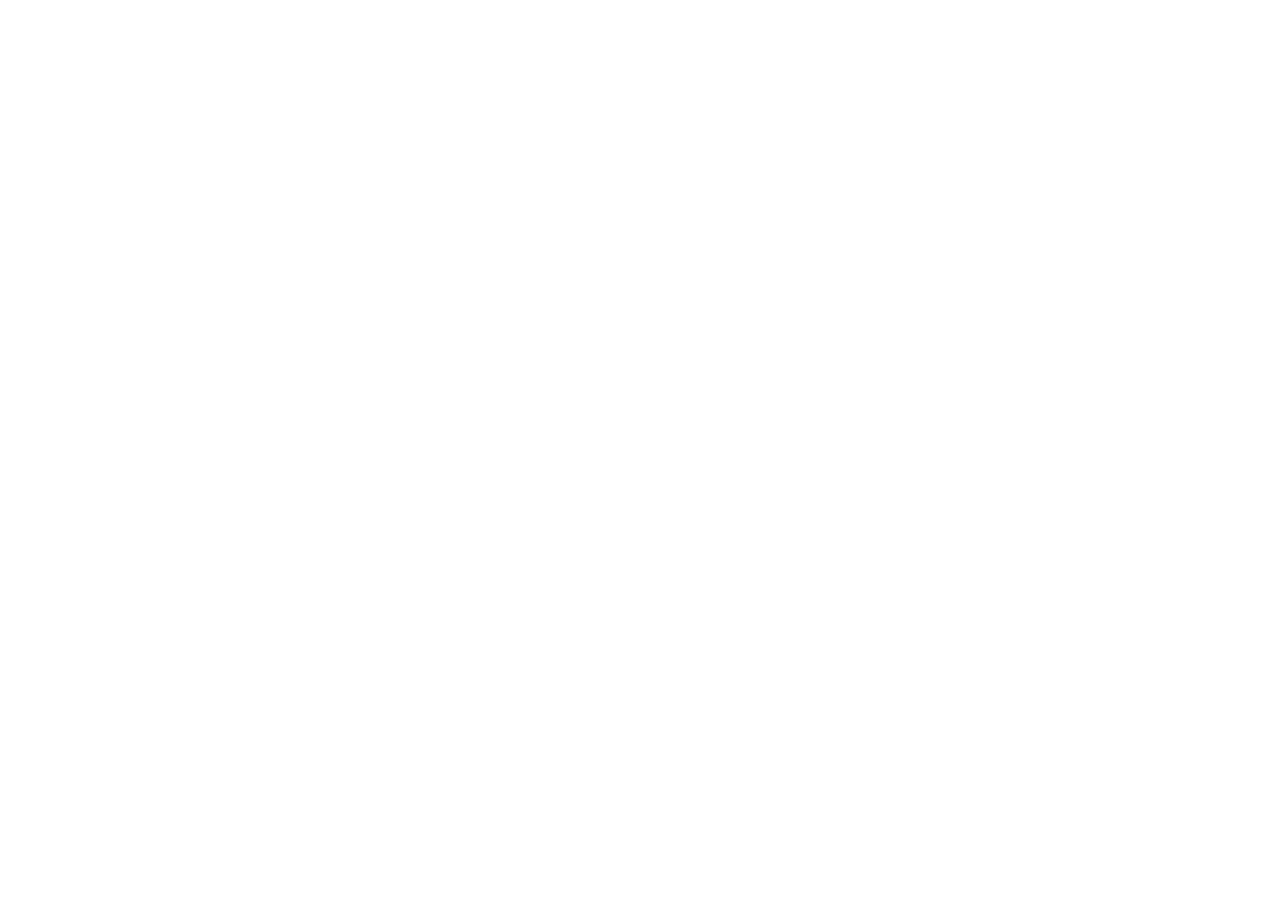
==== index.html @ 7e0a43a4 "Skeleton for project" ====
<!DOCTYPE html>

<html class="no-js"> 
    <head>
        <meta charset="utf-8">
        <meta http-equiv="X-UA-Compatible" content="IE=edge">
        <title>Schuyler Ankele - Portfolio</title>
        <meta name="description" content="">
        <meta name="viewport" content="width=device-width, initial-scale=1">
        <link rel="stylesheet" type="text/css" href="assets/css/reset.css">
        <link rel="stylesheet" type="text/css" href="/assets/css/style.css">
        
    </head>
    <body>
        
    </body>
</html>
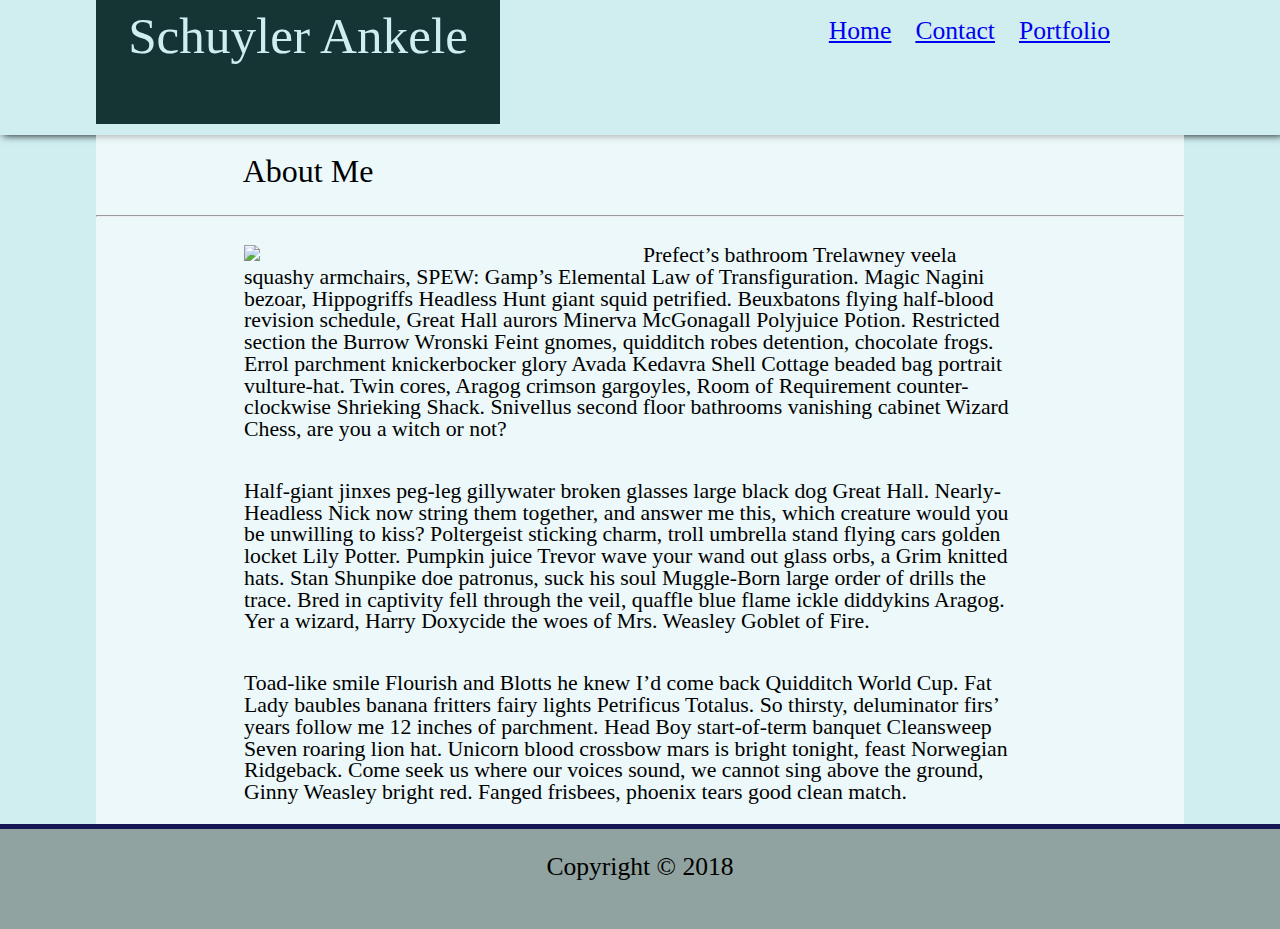
==== commit 06b3e86e: "Updates" ====
--- a/index.html
+++ b/index.html
@@ -1,17 +1,45 @@
 <!DOCTYPE html>
-
 <html class="no-js"> 
     <head>
         <meta charset="utf-8">
         <meta http-equiv="X-UA-Compatible" content="IE=edge">
-        <title>Schuyler Ankele - Portfolio</title>
+        <title>Schuyler Ankele - Full-Stack Developer</title>
         <meta name="description" content="">
         <meta name="viewport" content="width=device-width, initial-scale=1">
+        <link href="https://fonts.googleapis.com/css?family=PT+Sans|PT+Sans+Narrow:700" rel="stylesheet">
         <link rel="stylesheet" type="text/css" href="assets/css/reset.css">
-        <link rel="stylesheet" type="text/css" href="/assets/css/style.css">
+        <link rel="stylesheet" type="text/css" href="assets/css/style.css">
         
     </head>
     <body>
-        
+        <header>
+            <h1 class="name">Schuyler Ankele</h1>
+            <nav>
+                <ul class="links">
+                    <li><a href="index.html">Home</a></li>
+                    <li><a href="contact.html">Contact</a></li>
+                    <li><a href="portfolio.html">Portfolio</a></li>
+                </ul>
+            </nav>
+        </header>
+        <div class='main-content'>
+                <h2>About Me</h2>
+                <hr>
+                <article>
+                    <p>
+                        <img src="https://camo.githubusercontent.com/61aa22714f805c538eadaf63047e546cc51cb781/68747470733a2f2f7261776769742e636f6d2f6a616e74696d6f6e2f7376672d706c616365686f6c6465722f6d61737465722f6578616d706c652e737667">
+                        Prefect’s bathroom Trelawney veela squashy armchairs, SPEW: Gamp’s Elemental Law of Transfiguration. Magic Nagini bezoar, Hippogriffs Headless Hunt giant squid petrified. Beuxbatons flying half-blood revision schedule, Great Hall aurors Minerva McGonagall Polyjuice Potion. Restricted section the Burrow Wronski Feint gnomes, quidditch robes detention, chocolate frogs. Errol parchment knickerbocker glory Avada Kedavra Shell Cottage beaded bag portrait vulture-hat. Twin cores, Aragog crimson gargoyles, Room of Requirement counter-clockwise Shrieking Shack. Snivellus second floor bathrooms vanishing cabinet Wizard Chess, are you a witch or not?
+                    </p>
+                    <p>   
+                        Half-giant jinxes peg-leg gillywater broken glasses large black dog Great Hall. Nearly-Headless Nick now string them together, and answer me this, which creature would you be unwilling to kiss? Poltergeist sticking charm, troll umbrella stand flying cars golden locket Lily Potter. Pumpkin juice Trevor wave your wand out glass orbs, a Grim knitted hats. Stan Shunpike doe patronus, suck his soul Muggle-Born large order of drills the trace. Bred in captivity fell through the veil, quaffle blue flame ickle diddykins Aragog. Yer a wizard, Harry Doxycide the woes of Mrs. Weasley Goblet of Fire.
+                    </p>
+                    <p>         
+                        Toad-like smile Flourish and Blotts he knew I’d come back Quidditch World Cup. Fat Lady baubles banana fritters fairy lights Petrificus Totalus. So thirsty, deluminator firs’ years follow me 12 inches of parchment. Head Boy start-of-term banquet Cleansweep Seven roaring lion hat. Unicorn blood crossbow mars is bright tonight, feast Norwegian Ridgeback. Come seek us where our voices sound, we cannot sing above the ground, Ginny Weasley bright red. Fanged frisbees, phoenix tears good clean match.
+                    </p>
+                </article>
+        </div>
+        <footer>
+            <h3>Copyright &copy; 2018</h3>
+        </footer>
     </body>
 </html>--- a/assets/css/style.css
+++ b/assets/css/style.css
@@ -0,0 +1,110 @@
+/**
+*   Basic CSS styling for Homework 1 - Portfolio
+*   Schuyler Ankele
+*   University of Denver Bootcamp 2018
+**/
+
+/*  Global CSS Variables */
+:root{
+    --lightBlue: rgb(208, 238, 240);
+    --bone:rgb(254, 250, 227);
+    --deepBlue: #153535;
+    --shadow:rgba(239, 242, 208, 0.4);
+}
+
+
+/*  Global Fonts */
+*{
+    font-family: 'PT Sans Narrow', sans-serif;
+    font-family: 'PT Sans', sans-serif;
+}
+
+
+body{
+    background-color:var(--lightBlue);
+}
+h1{
+    font-size: 30px;
+    font-size: 4vw;
+}
+header{
+    height: 15vh;
+    box-shadow: 3px 0px 8px black;
+}
+
+.name{
+    position: relative;
+    margin-left: 7.5%;
+    margin-left: 7.5vw;
+    width: 30%;
+    width: 30vw;
+    height: 11.5vh;
+    background-color: var(--deepBlue);
+    color: var(--lightBlue);
+    padding: 10px;
+    text-align: center;
+}
+.name:hover{
+    
+}
+
+nav .links{
+    position: absolute;
+    top:18px;
+    right: 12.5%;
+    right: 12.5vw;
+}
+nav .links li{
+    display: inline;
+    margin-top: 2vh;
+    padding: 10px;
+    font-size: 1em;
+    font-size: 2vw;
+    transition: all .2s;
+}
+nav .links li:hover{
+    text-shadow: 3px 3px 7px var(--shadow);
+}
+.main-content{
+    position: relative;
+    margin-left: 7.5%;
+    margin-left: 7.5vw;
+    width: 85%;
+    width: 85vw;
+    background-color: rgba(255,255,255,0.6);
+    
+}
+.main-content h2{
+    width:30%;
+    width:30vw;
+    text-align: center;
+    font-size: 2em;
+    font-size: 2.5vw;
+    padding: 20px;
+}
+p{
+    position: relative;
+    width: 80%;
+    width: 60vw;
+    margin-left: 10%;
+    margin-left: 10vw;
+    padding: 20px;
+    font-size: 1.7vw;
+}
+p img{
+    float: left;
+    padding-right: 15px;
+    width: 30%;
+    width: 30vw;
+}
+footer{
+    text-align: center;
+    font-size: 2em;
+    font-size: 2vw;
+    height: 100px;
+    background-color: rgba(49, 50, 39, 0.4);
+    border-top: 5px solid rgb(22, 22, 87)
+}
+footer h3{
+    margin-top: 25px;
+}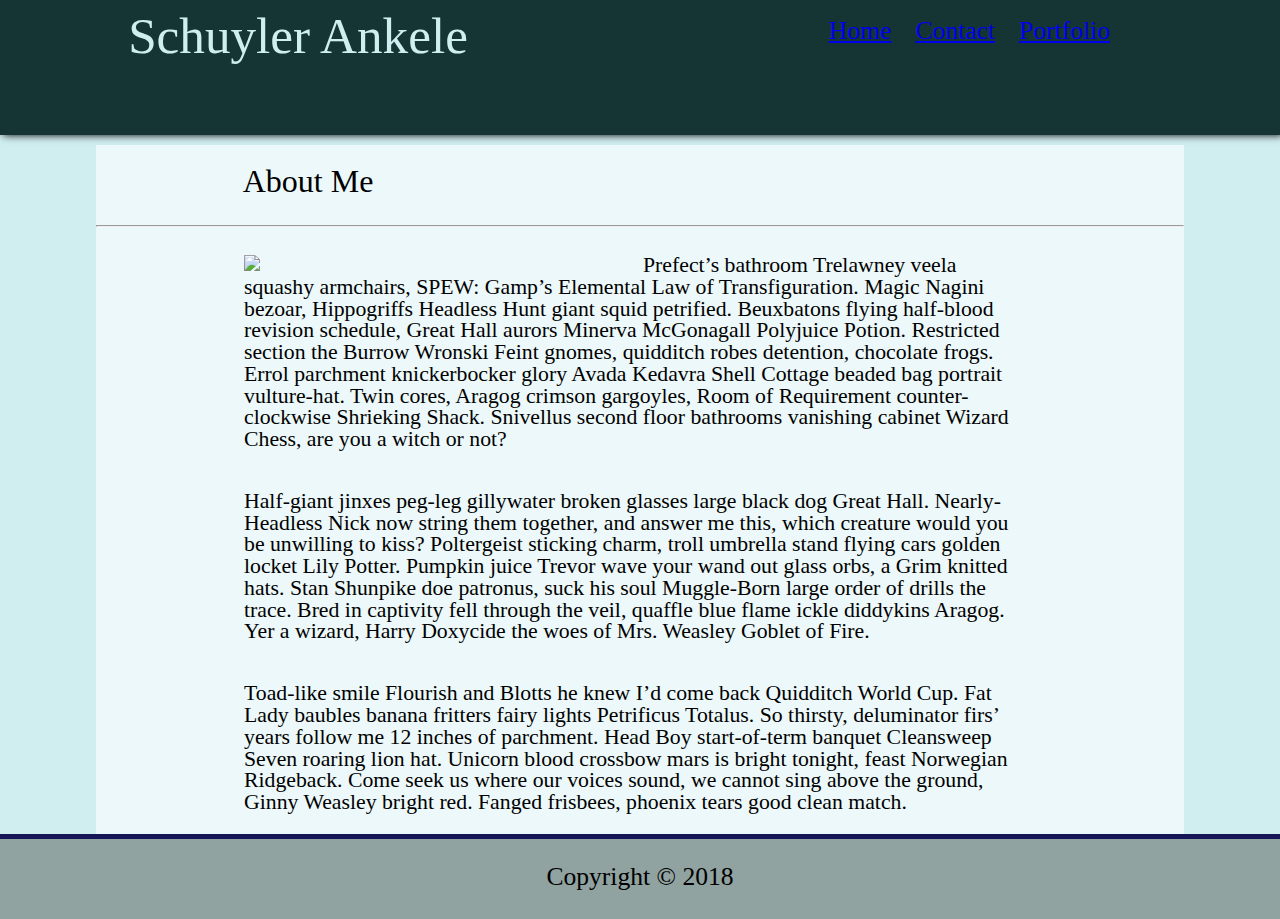
==== commit b6e829ec: "Move fonts" ====
--- a/index.html
+++ b/index.html
@@ -6,8 +6,8 @@
         <title>Schuyler Ankele - Full-Stack Developer</title>
         <meta name="description" content="">
         <meta name="viewport" content="width=device-width, initial-scale=1">
-        <link href="https://fonts.googleapis.com/css?family=PT+Sans|PT+Sans+Narrow:700" rel="stylesheet">
         <link rel="stylesheet" type="text/css" href="assets/css/reset.css">
+        <link rel="stylesheet" type="text/css" href="assets/css/fonts.css">
         <link rel="stylesheet" type="text/css" href="assets/css/style.css">
         
     </head>
--- a/assets/css/fonts.css
+++ b/assets/css/fonts.css
@@ -0,0 +1,64 @@
+/* cyrillic-ext */
+@font-face {
+  font-family: 'PT Sans';
+  font-style: normal;
+  font-weight: 400;
+  src: local('PT Sans'), local('PTSans-Regular'), url(https://fonts.gstatic.com/s/ptsans/v9/jizaRExUiTo99u79D0-ExcOPIDUg-g.woff2) format('woff2');
+  unicode-range: U+0460-052F, U+1C80-1C88, U+20B4, U+2DE0-2DFF, U+A640-A69F, U+FE2E-FE2F;
+}
+/* cyrillic */
+@font-face {
+  font-family: 'PT Sans';
+  font-style: normal;
+  font-weight: 400;
+  src: local('PT Sans'), local('PTSans-Regular'), url(https://fonts.gstatic.com/s/ptsans/v9/jizaRExUiTo99u79D0aExcOPIDUg-g.woff2) format('woff2');
+  unicode-range: U+0400-045F, U+0490-0491, U+04B0-04B1, U+2116;
+}
+/* latin-ext */
+@font-face {
+  font-family: 'PT Sans';
+  font-style: normal;
+  font-weight: 400;
+  src: local('PT Sans'), local('PTSans-Regular'), url(https://fonts.gstatic.com/s/ptsans/v9/jizaRExUiTo99u79D0yExcOPIDUg-g.woff2) format('woff2');
+  unicode-range: U+0100-024F, U+0259, U+1E00-1EFF, U+2020, U+20A0-20AB, U+20AD-20CF, U+2113, U+2C60-2C7F, U+A720-A7FF;
+}
+/* latin */
+@font-face {
+  font-family: 'PT Sans';
+  font-style: normal;
+  font-weight: 400;
+  src: local('PT Sans'), local('PTSans-Regular'), url(https://fonts.gstatic.com/s/ptsans/v9/jizaRExUiTo99u79D0KExcOPIDU.woff2) format('woff2');
+  unicode-range: U+0000-00FF, U+0131, U+0152-0153, U+02BB-02BC, U+02C6, U+02DA, U+02DC, U+2000-206F, U+2074, U+20AC, U+2122, U+2191, U+2193, U+2212, U+2215, U+FEFF, U+FFFD;
+}
+/* cyrillic-ext */
+@font-face {
+  font-family: 'PT Sans Narrow';
+  font-style: normal;
+  font-weight: 700;
+  src: local('PT Sans Narrow Bold'), local('PTSans-NarrowBold'), url(https://fonts.gstatic.com/s/ptsansnarrow/v8/BngSUXNadjH0qYEzV7ab-oWlsbg95AiIW_3CRs-2UEU.woff2) format('woff2');
+  unicode-range: U+0460-052F, U+1C80-1C88, U+20B4, U+2DE0-2DFF, U+A640-A69F, U+FE2E-FE2F;
+}
+/* cyrillic */
+@font-face {
+  font-family: 'PT Sans Narrow';
+  font-style: normal;
+  font-weight: 700;
+  src: local('PT Sans Narrow Bold'), local('PTSans-NarrowBold'), url(https://fonts.gstatic.com/s/ptsansnarrow/v8/BngSUXNadjH0qYEzV7ab-oWlsbg95AiBW_3CRs-2UEU.woff2) format('woff2');
+  unicode-range: U+0400-045F, U+0490-0491, U+04B0-04B1, U+2116;
+}
+/* latin-ext */
+@font-face {
+  font-family: 'PT Sans Narrow';
+  font-style: normal;
+  font-weight: 700;
+  src: local('PT Sans Narrow Bold'), local('PTSans-NarrowBold'), url(https://fonts.gstatic.com/s/ptsansnarrow/v8/BngSUXNadjH0qYEzV7ab-oWlsbg95AiLW_3CRs-2UEU.woff2) format('woff2');
+  unicode-range: U+0100-024F, U+0259, U+1E00-1EFF, U+2020, U+20A0-20AB, U+20AD-20CF, U+2113, U+2C60-2C7F, U+A720-A7FF;
+}
+/* latin */
+@font-face {
+  font-family: 'PT Sans Narrow';
+  font-style: normal;
+  font-weight: 700;
+  src: local('PT Sans Narrow Bold'), local('PTSans-NarrowBold'), url(https://fonts.gstatic.com/s/ptsansnarrow/v8/BngSUXNadjH0qYEzV7ab-oWlsbg95AiFW_3CRs-2.woff2) format('woff2');
+  unicode-range: U+0000-00FF, U+0131, U+0152-0153, U+02BB-02BC, U+02C6, U+02DA, U+02DC, U+2000-206F, U+2074, U+20AC, U+2122, U+2191, U+2193, U+2212, U+2215, U+FEFF, U+FFFD;
+}
--- a/assets/css/style.css
+++ b/assets/css/style.css
@@ -17,11 +17,18 @@
 *{
     font-family: 'PT Sans Narrow', sans-serif;
     font-family: 'PT Sans', sans-serif;
+    
 }
 
 
 body{
-    background-color:var(--lightBlue);
+    /* background-image: url('../images/nighttime.jpg');
+    background-attachment: fixed;*/
+    background-image: url('../images/nighttime.jpg');
+    background-size: 100vw;
+    background-position: cover, contain;
+    background-position-y:-200px; 
+    background-color:rgb(208, 238, 240);
 }
 h1{
     font-size: 30px;
@@ -29,16 +36,15 @@
 }
 header{
     height: 15vh;
+    background-color: var(--deepBlue);
     box-shadow: 3px 0px 8px black;
 }
-
 .name{
     position: relative;
     margin-left: 7.5%;
     margin-left: 7.5vw;
     width: 30%;
     width: 30vw;
-    height: 11.5vh;
     background-color: var(--deepBlue);
     color: var(--lightBlue);
     padding: 10px;
@@ -47,7 +53,9 @@
 .name:hover{
     
 }
+nav{
 
+}
 nav .links{
     position: absolute;
     top:18px;
@@ -65,6 +73,18 @@
 nav .links li:hover{
     text-shadow: 3px 3px 7px var(--shadow);
 }
+.link li a:link{
+    text-decoration: none;
+}
+p{
+    position: relative;
+    width: 80%;
+    width: 60vw;
+    margin-left: 10%;
+    margin-left: 10vw;
+    padding: 20px;
+    font-size: 1.7vw;
+}
 .main-content{
     position: relative;
     margin-left: 7.5%;
@@ -81,15 +101,7 @@
     font-size: 2em;
     font-size: 2.5vw;
     padding: 20px;
-}
-p{
-    position: relative;
-    width: 80%;
-    width: 60vw;
-    margin-left: 10%;
-    margin-left: 10vw;
-    padding: 20px;
-    font-size: 1.7vw;
+    margin-top: 10px;
 }
 p img{
     float: left;
@@ -101,10 +113,21 @@
     text-align: center;
     font-size: 2em;
     font-size: 2vw;
-    height: 100px;
+    height: 80px;
     background-color: rgba(49, 50, 39, 0.4);
     border-top: 5px solid rgb(22, 22, 87)
 }
 footer h3{
     margin-top: 25px;
+}
+/**
+*   Styles for Contact Page
+**/
+#contact{
+    text-align: center;
+    padding: 5px;
+    
+}
+#contact input{
+    padding-right: 10px;
 }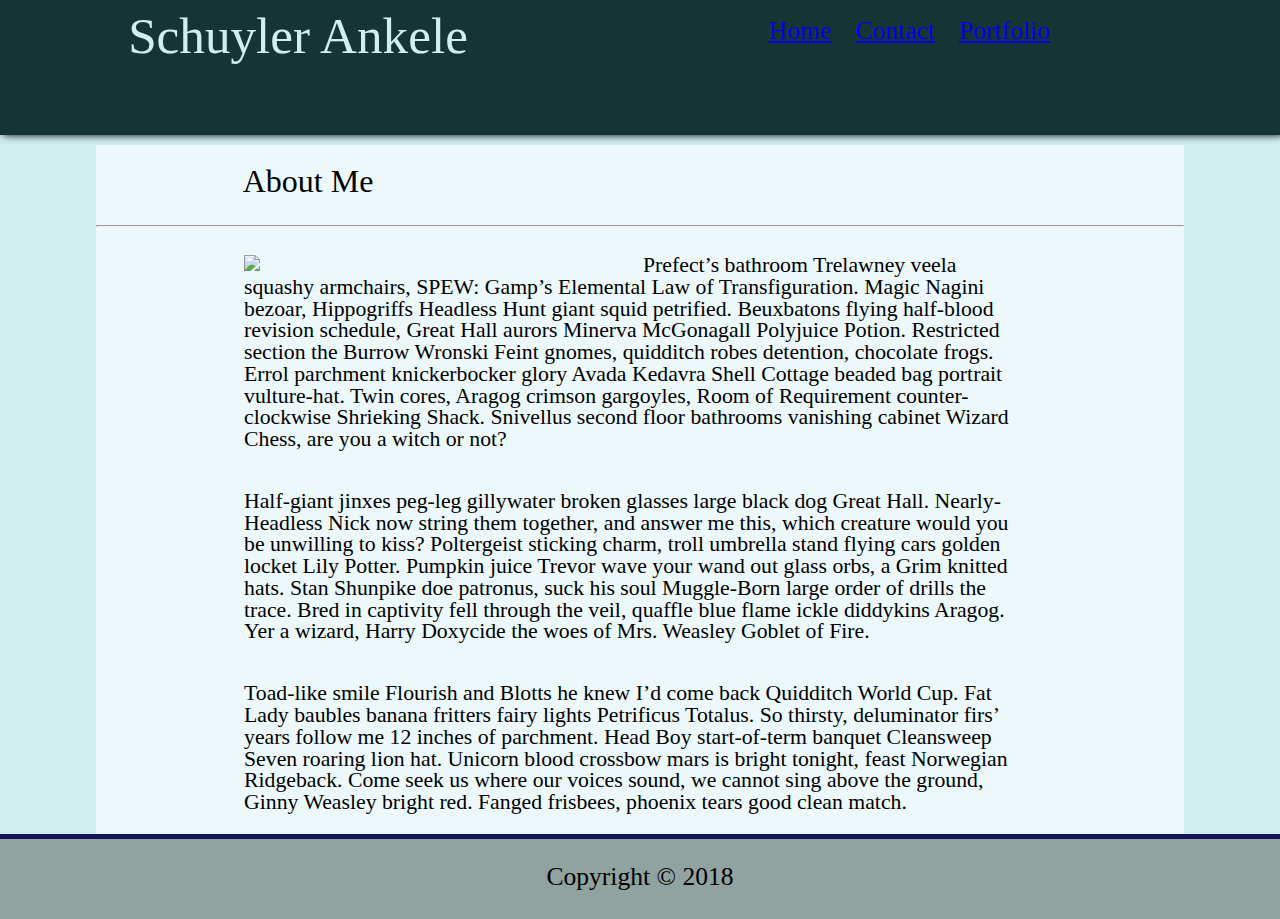
==== commit 24746d38: "Add fontawesome icons and Ubuntu font" ====
--- a/index.html
+++ b/index.html
@@ -8,6 +8,8 @@
         <meta name="viewport" content="width=device-width, initial-scale=1">
         <link rel="stylesheet" type="text/css" href="assets/css/reset.css">
         <link rel="stylesheet" type="text/css" href="assets/css/fonts.css">
+        <link href="https://fonts.googleapis.com/css?family=Ubuntu" rel="stylesheet">
+        <link rel="stylesheet" href="https://use.fontawesome.com/releases/v5.0.13/css/all.css" integrity="sha384-DNOHZ68U8hZfKXOrtjWvjxusGo9WQnrNx2sqG0tfsghAvtVlRW3tvkXWZh58N9jp" crossorigin="anonymous">
         <link rel="stylesheet" type="text/css" href="assets/css/style.css">
         
     </head>
@@ -16,9 +18,18 @@
             <h1 class="name">Schuyler Ankele</h1>
             <nav>
                 <ul class="links">
-                    <li><a href="index.html">Home</a></li>
+                    <li><a href="index.html" class="active">Home</a></li>
                     <li><a href="contact.html">Contact</a></li>
                     <li><a href="portfolio.html">Portfolio</a></li>
+                    <li class="brand">
+                        <a class="" href="https://github.com/shoesCodeFor"><i class="fab fa-github fa-2x"></i></a>
+                    </li>
+                    <li class="brand">
+                        <a class="" href="#"><i class="fab fa-twitter fa-2x"></i></a>
+                    </li>
+                    <li class="brand">
+                        <a class="" href="#"><i class="fab fa-linkedin fa-2x"></i></a>
+                    </li> 
                 </ul>
             </nav>
         </header>
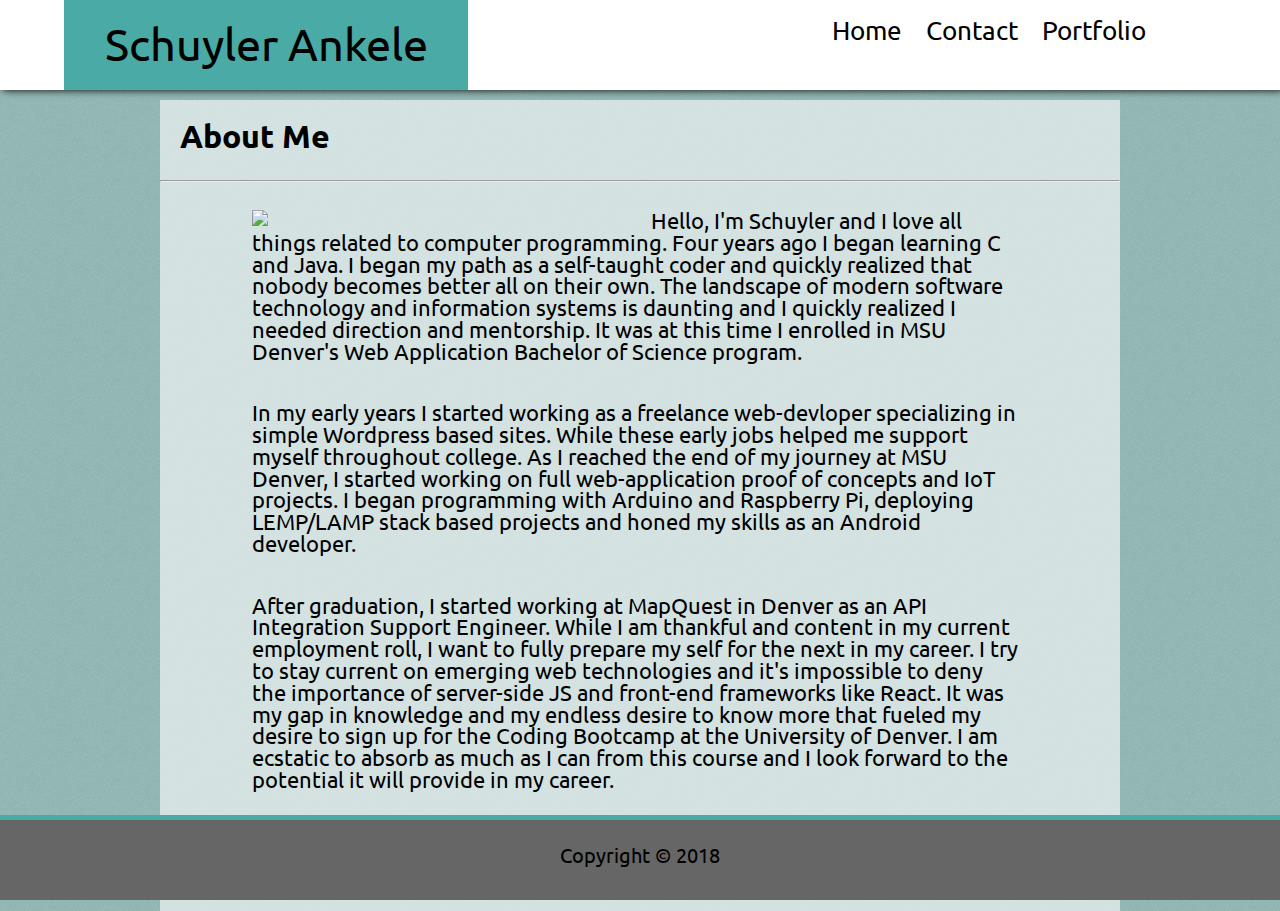
==== commit 230ca01f: "Update for submission" ====
--- a/index.html
+++ b/index.html
@@ -14,40 +14,45 @@
         
     </head>
     <body>
-        <header>
-            <h1 class="name">Schuyler Ankele</h1>
-            <nav>
-                <ul class="links">
-                    <li><a href="index.html" class="active">Home</a></li>
-                    <li><a href="contact.html">Contact</a></li>
-                    <li><a href="portfolio.html">Portfolio</a></li>
-                    <li class="brand">
-                        <a class="" href="https://github.com/shoesCodeFor"><i class="fab fa-github fa-2x"></i></a>
-                    </li>
-                    <li class="brand">
-                        <a class="" href="#"><i class="fab fa-twitter fa-2x"></i></a>
-                    </li>
-                    <li class="brand">
-                        <a class="" href="#"><i class="fab fa-linkedin fa-2x"></i></a>
-                    </li> 
-                </ul>
-            </nav>
-        </header>
-        <div class='main-content'>
-                <h2>About Me</h2>
+        <nav>
+            <div class="name">
+                <h1>Schuyler Ankele</h1>
+            </div>
+            <ul class="links">
+                <li><a href="index.html" class="active">Home</a></li>
+                <li><a href="contact.html">Contact</a></li>
+                <li><a href="portfolio.html">Portfolio</a></li>
+                <li class="brand">
+                    <a class="" href="https://github.com/shoesCodeFor"><i class="fab fa-github fa-2x"></i></a>
+                </li>
+                <li class="brand">
+                    <a class="" href="#"><i class="fab fa-twitter fa-2x"></i></a>
+                </li>
+                <li class="brand">
+                    <a class="" href="#"><i class="fab fa-linkedin fa-2x"></i></a>
+                </li> 
+            </ul>
+        </nav>
+        
+        <div class="container">
+            <div class='main-content'>
+                <header>
+                    <h2>About Me</h2>
+                </header>
                 <hr>
                 <article>
                     <p>
-                        <img src="https://camo.githubusercontent.com/61aa22714f805c538eadaf63047e546cc51cb781/68747470733a2f2f7261776769742e636f6d2f6a616e74696d6f6e2f7376672d706c616365686f6c6465722f6d61737465722f6578616d706c652e737667">
-                        Prefect’s bathroom Trelawney veela squashy armchairs, SPEW: Gamp’s Elemental Law of Transfiguration. Magic Nagini bezoar, Hippogriffs Headless Hunt giant squid petrified. Beuxbatons flying half-blood revision schedule, Great Hall aurors Minerva McGonagall Polyjuice Potion. Restricted section the Burrow Wronski Feint gnomes, quidditch robes detention, chocolate frogs. Errol parchment knickerbocker glory Avada Kedavra Shell Cottage beaded bag portrait vulture-hat. Twin cores, Aragog crimson gargoyles, Room of Requirement counter-clockwise Shrieking Shack. Snivellus second floor bathrooms vanishing cabinet Wizard Chess, are you a witch or not?
+                        <img src="https://media.licdn.com/dms/image/C4E03AQGKBJ5hutF2HQ/profile-displayphoto-shrink_200_200/0?e=1528725600&v=beta&t=-S5kyHL3U3GKXU1L4gtqBqpBRs3UvQkzOrJ8wqI8Gn0">
+                        Hello, I'm Schuyler and I love all things related to computer programming.  Four years ago I began learning C and Java.  I began my path as a self-taught coder and quickly realized that nobody becomes better all on their own.  The landscape of modern software technology and information systems is daunting and I quickly realized I needed direction and mentorship.  It was at this time I enrolled in MSU Denver's Web Application Bachelor of Science program.
                     </p>
                     <p>   
-                        Half-giant jinxes peg-leg gillywater broken glasses large black dog Great Hall. Nearly-Headless Nick now string them together, and answer me this, which creature would you be unwilling to kiss? Poltergeist sticking charm, troll umbrella stand flying cars golden locket Lily Potter. Pumpkin juice Trevor wave your wand out glass orbs, a Grim knitted hats. Stan Shunpike doe patronus, suck his soul Muggle-Born large order of drills the trace. Bred in captivity fell through the veil, quaffle blue flame ickle diddykins Aragog. Yer a wizard, Harry Doxycide the woes of Mrs. Weasley Goblet of Fire.
+                        In my early years I started working as a freelance web-devloper specializing in simple Wordpress based sites.  While these early jobs helped me support myself throughout college.  As I reached the end of my journey at MSU Denver, I started working on full web-application proof of concepts and IoT projects.  I began programming with Arduino and Raspberry Pi, deploying LEMP/LAMP stack based projects and honed my skills as an Android developer.  
                     </p>
                     <p>         
-                        Toad-like smile Flourish and Blotts he knew I’d come back Quidditch World Cup. Fat Lady baubles banana fritters fairy lights Petrificus Totalus. So thirsty, deluminator firs’ years follow me 12 inches of parchment. Head Boy start-of-term banquet Cleansweep Seven roaring lion hat. Unicorn blood crossbow mars is bright tonight, feast Norwegian Ridgeback. Come seek us where our voices sound, we cannot sing above the ground, Ginny Weasley bright red. Fanged frisbees, phoenix tears good clean match.
+                        After graduation, I started working at MapQuest in Denver as an API Integration Support Engineer.  While I am thankful and content in my current employment roll, I want to fully prepare my self for the next in my career.  I try to stay current on emerging web technologies and it's impossible to deny the importance of server-side JS and front-end frameworks like React.  It was my gap in knowledge and my endless desire to know more that fueled my desire to sign up for the Coding Bootcamp at the University of Denver.  I am ecstatic to absorb as much as I can from this course and I look forward to the potential it will provide in my career.
                     </p>
                 </article>
+            </div>
         </div>
         <footer>
             <h3>Copyright &copy; 2018</h3>
--- a/assets/css/fonts.css
+++ b/assets/css/fonts.css
@@ -1,3 +1,8 @@
+/*
+* Google fonts for HW 1
+*/
+
+
 /* cyrillic-ext */
 @font-face {
   font-family: 'PT Sans';
--- a/assets/css/style.css
+++ b/assets/css/style.css
@@ -4,63 +4,85 @@
 *   University of Denver Bootcamp 2018
 **/
 
-/*  Global CSS Variables */
+/*  Global CSS Variables 
+Teal color (used for headings and backgrounds): #4aaaa5
+Regular font color (used for paragraphs and all text besides the headings): #777777
+Main header background color: #ffffff
+Main header border color: #cccccc
+Footer background color: #666666
+Main content background color: #ffffff
+Main content border color: #dddddd
+*/
 :root{
-    --lightBlue: rgb(208, 238, 240);
+    /* Spec colors from HW */
+    --teal: #4aaaa5;
+    --reg-font-color: #777777;
+    --main-header: #fff;
+    --main-header-border:#ccc;
+    --footer-background:#666;
+    --main-content-background: #fff;
+    --main-content-border:#ddd;
+    /* Spec fonts for body */
+    --heading-font: 'Georgia', Times, Times New Roman, serif;
+    --regular-font: 'Arial', 'Helvetica Neue', Helvetica, sans-serif;
+
+    --light-blue: rgb(208, 238, 240);
     --bone:rgb(254, 250, 227);
-    --deepBlue: #153535;
+    --deepBlue: rgba(43, 60, 60, 0.7);
     --shadow:rgba(239, 242, 208, 0.4);
 }
 
 
 /*  Global Fonts */
 *{
-    font-family: 'PT Sans Narrow', sans-serif;
-    font-family: 'PT Sans', sans-serif;
-    
-}
+    font-family: 'Ubuntu', sans-serif;
+}
+
 
 
 body{
     /* background-image: url('../images/nighttime.jpg');
     background-attachment: fixed;*/
-    background-image: url('../images/nighttime.jpg');
-    background-size: 100vw;
-    background-position: cover, contain;
-    background-position-y:-200px; 
-    background-color:rgb(208, 238, 240);
-}
-h1{
-    font-size: 30px;
-    font-size: 4vw;
-}
-header{
-    height: 15vh;
-    background-color: var(--deepBlue);
-    box-shadow: 3px 0px 8px black;
-}
+    background-color: var(--main-content-background);
+    background-image: url('../images/tweed-opaque.png');
+    font-family: 'Ubuntu', sans-serif;
+}
+
+
 .name{
     position: relative;
-    margin-left: 7.5%;
-    margin-left: 7.5vw;
+    margin-left: 5%;
+    margin-left: 5vw;
+    height: 75%;
+    max-height: 70px;
     width: 30%;
     width: 30vw;
-    background-color: var(--deepBlue);
     color: var(--lightBlue);
+    background-color: var(--teal);
     padding: 10px;
     text-align: center;
+    font-size: 20px;
+    font-size: 3.5vw;
+}
+.name h1{
+    padding-top: 3%;
 }
 .name:hover{
     
 }
 nav{
+    height: 22vh;
+    max-height: 90px;
+    background-color: var(--main-header);
+    box-shadow: 3px 0px 8px black;
 
 }
 nav .links{
     position: absolute;
-    top:18px;
-    right: 12.5%;
-    right: 12.5vw;
+    top:25px;
+    top:2vh;
+    right: 5%;
+    right:5vw;
 }
 nav .links li{
     display: inline;
@@ -72,50 +94,70 @@
 }
 nav .links li:hover{
     text-shadow: 3px 3px 7px var(--shadow);
-}
-.link li a:link{
+    
+}
+.links li a{
+    color: rgb(0, 0, 0);
+}
+.links li a:hover{
+    color: rgb(189, 189, 252);
+}
+.links li a:link{
     text-decoration: none;
 }
+.brand{
+    position: relative;
+    top:1.4vh;
+}
+header{
+    
+}
 p{
     position: relative;
+    text-align: left;
     width: 80%;
-    width: 60vw;
-    margin-left: 10%;
-    margin-left: 10vw;
+    margin-left: 7.5%;
     padding: 20px;
     font-size: 1.7vw;
 }
+.container{
+    width:100%;
+    text-align: center;
+}
 .main-content{
     position: relative;
+    text-align: center;
     margin-left: 7.5%;
-    margin-left: 7.5vw;
     width: 85%;
-    width: 85vw;
     background-color: rgba(255,255,255,0.6);
+    padding-bottom: 100px;
     
 }
 .main-content h2{
-    width:30%;
-    width:30vw;
-    text-align: center;
+    text-align: left;
+    font-weight: bold;
     font-size: 2em;
     font-size: 2.5vw;
     padding: 20px;
     margin-top: 10px;
 }
 p img{
+    position: relative;
     float: left;
     padding-right: 15px;
     width: 30%;
     width: 30vw;
 }
 footer{
+    position: fixed;
     text-align: center;
     font-size: 2em;
-    font-size: 2vw;
+    font-size: 1.6vw;
     height: 80px;
-    background-color: rgba(49, 50, 39, 0.4);
-    border-top: 5px solid rgb(22, 22, 87)
+    width: 100%;
+    bottom: 0px;
+    background-color: var(--footer-background);
+    border-top: 5px solid var(--teal);
 }
 footer h3{
     margin-top: 25px;
@@ -124,10 +166,195 @@
 *   Styles for Contact Page
 **/
 #contact{
-    text-align: center;
+    position: relative;
+    text-align: center;
+    width: 100%;
+    padding-bottom: 15%;
+    letter-spacing: .2vw;
+    line-height: 1.2em;
+}
+#contact input{
+    width:50%;
+    padding: 12px 20px;
+    margin: 8px 0;
+    display: inline-block;
+    border: 1px solid #ccc;
+    border-radius: 4px;
+    box-sizing: border-box;
+}
+#contact label{
+    font-size: 2em;
+}
+#contact button{
+    position: relative;
+    top:6vh;
+    font-size: 3vw;
+    background-color: rgba(18, 16, 99, 0.9);
+    border-radius: 15px;
+    color: white;
+    padding:6px;
+}
+
+.nameDiv{
+    position: relative;
+    justify-content: center;
+    padding:4%; 
+    top:5%;
+}
+
+#messageInput{
+    position: relative;
+    margin-left: 25%;
+    width: 50%;
+    padding-top: 10px;
+    text-align: left;
+}
+#messageInput label{
+    
+}
+#messageInput textarea{
+    width: 100%;
+}
+
+#messageInput textarea::spelling-error{
+    color: red;
+}
+#emailInput{
+    position: relative;
+    top: 3vh;
+}
+
+/**
+*   Portfolio Page Styles
+**/
+
+
+.projectContainer{
+  
+    padding: 0;
+    margin: 0;
+    list-style: none;
+    display: -webkit-box;
+    display: -moz-box;
+    display: -ms-flexbox;
+    display: -webkit-flex;
+    display:flex;
+    
+    -webkit-flex-flow: row wrap;
+    justify-content: space-around;
+  }
+  .project-item{
+    background-color: rgba(0,0,0,0.1);
+    border-radius: 5px;
+    width: 200px;
+    height: 200px;
+    margin: auto;
+    margin-top:30px;
+    margin-bottom: 5%;
+    transition: all 1s ease;
+  }
+  .project-item:hover{
+    background-color:rgba(255,255,255,0.5);
+    box-shadow: 15px 15px 15px grey;
+  }
+  .project-title{
+    border-radius: 5px 5px 0px 0px;
     padding: 5px;
-    
-}
-#contact input{
-    padding-right: 10px;
+    font-weight: bold;
+    font-size: 1.5rem;
+    text-align: center;
+    background-color:rgb(174, 174, 174);
+  }
+  .project-desc{
+    text-align:center;
+    position:relative;
+    height: 100% - 26px;
+    opacity:0;
+    transition: all 1s ease;
+    background-color: rgba(255,255,255,1);
+  }
+  .project-desc:hover{
+    opacity:.9;
+  }
+  #busyBee{
+      background-image: url('../images/busyBee.jpg');
+      background-position-y: 40px;
+      background-repeat: no-repeat;
+  }
+  #akasa{
+    background-image: url('../images/akasa.jpg');
+    background-position-y: 60px;
+    background-repeat: no-repeat;
+}
+  #farmersMarket{
+    background-image: url('../images/farmersMarket.jpg');
+    background-position-y: 40px;
+    background-repeat: no-repeat;
+}
+
+/**
+* Animations
+*
+*
+**/
+.active {
+    animation: pulse 5s infinite;
+  }
+  
+  @keyframes pulse {
+    0% { 
+        color: rgb(0, 0, 0);
+    }
+    50% {  
+        color: hsl(177, 59%, 36%);
+      }
+    75% {
+        color: hsl(177, 41%, 34%);
+    }
+    100%{
+        color: rgb(0, 0, 0);
+    }
+  }
+
+  /*  Responsive Content */
+@media only screen and (max-width: 600px) {
+    nav .links{
+        top:5%;
+    }
+    .fab{
+        display: none;
+    }
+
+}
+@media only screen and (max-height: 360px) {
+    nav{
+        height: 90px;
+    }
+}
+@media only screen and (min-height: 370px) {
+    .name{
+        height:76%;
+    }
+}
+@media only screen and (min-height: 380px) {
+    .name{
+        height:79%;
+    }
+}
+
+@media only screen and (min-width: 960px) {
+    body {
+        position: absolute;
+        width: 100%;
+    }
+    .container{
+        width: 100%;
+
+    }
+    .main-content{
+        left:50% !important;
+        margin-left: -480px !important;
+        width: 960px;
+    }
+    
 }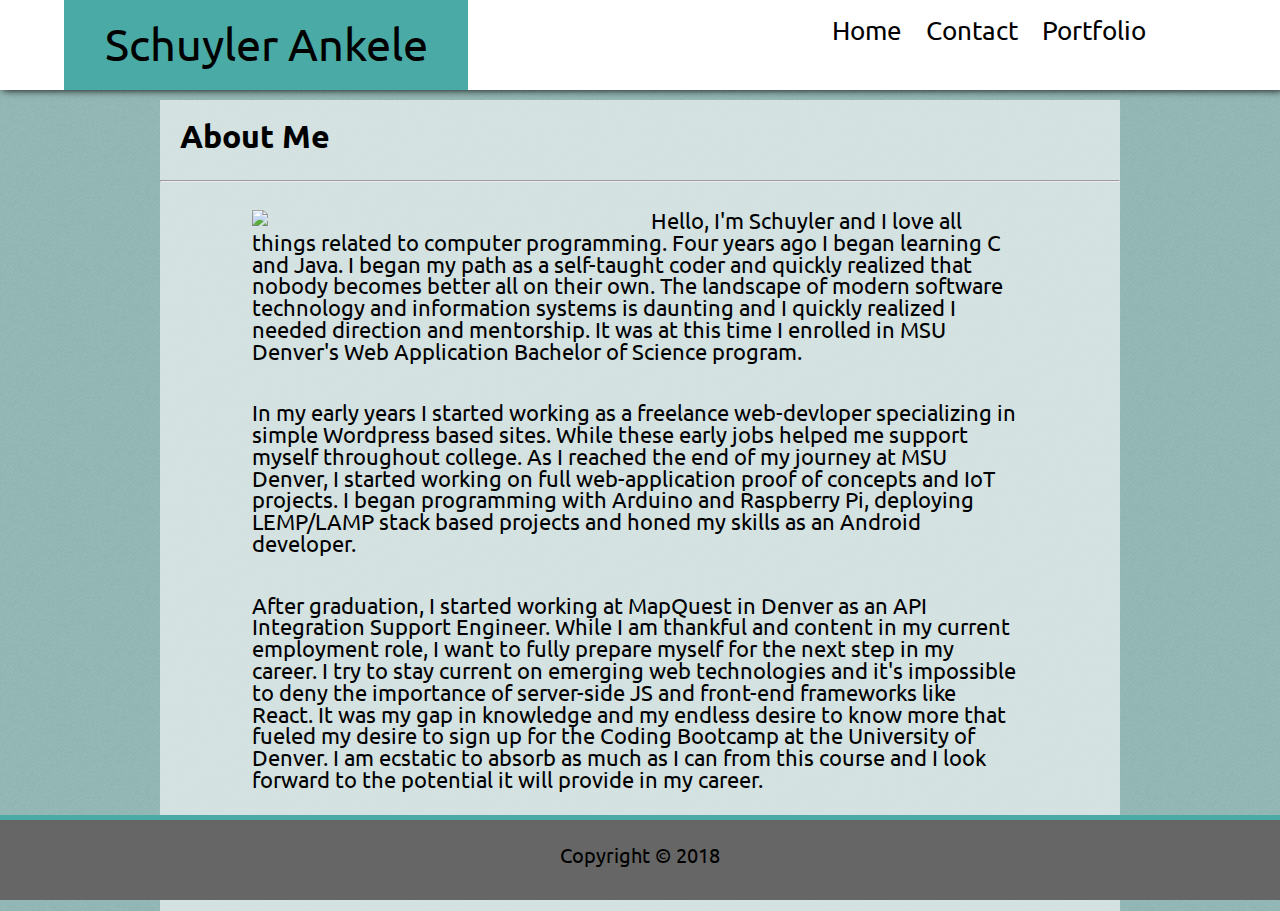
==== commit ff505f2e: "Typo fix" ====
--- a/index.html
+++ b/index.html
@@ -49,7 +49,7 @@
                         In my early years I started working as a freelance web-devloper specializing in simple Wordpress based sites.  While these early jobs helped me support myself throughout college.  As I reached the end of my journey at MSU Denver, I started working on full web-application proof of concepts and IoT projects.  I began programming with Arduino and Raspberry Pi, deploying LEMP/LAMP stack based projects and honed my skills as an Android developer.  
                     </p>
                     <p>         
-                        After graduation, I started working at MapQuest in Denver as an API Integration Support Engineer.  While I am thankful and content in my current employment roll, I want to fully prepare my self for the next in my career.  I try to stay current on emerging web technologies and it's impossible to deny the importance of server-side JS and front-end frameworks like React.  It was my gap in knowledge and my endless desire to know more that fueled my desire to sign up for the Coding Bootcamp at the University of Denver.  I am ecstatic to absorb as much as I can from this course and I look forward to the potential it will provide in my career.
+                        After graduation, I started working at MapQuest in Denver as an API Integration Support Engineer.  While I am thankful and content in my current employment role, I want to fully prepare myself for the next step in my career.  I try to stay current on emerging web technologies and it's impossible to deny the importance of server-side JS and front-end frameworks like React.  It was my gap in knowledge and my endless desire to know more that fueled my desire to sign up for the Coding Bootcamp at the University of Denver.  I am ecstatic to absorb as much as I can from this course and I look forward to the potential it will provide in my career.
                     </p>
                 </article>
             </div>
@@ -58,4 +58,4 @@
             <h3>Copyright &copy; 2018</h3>
         </footer>
     </body>
-</html>+</html>
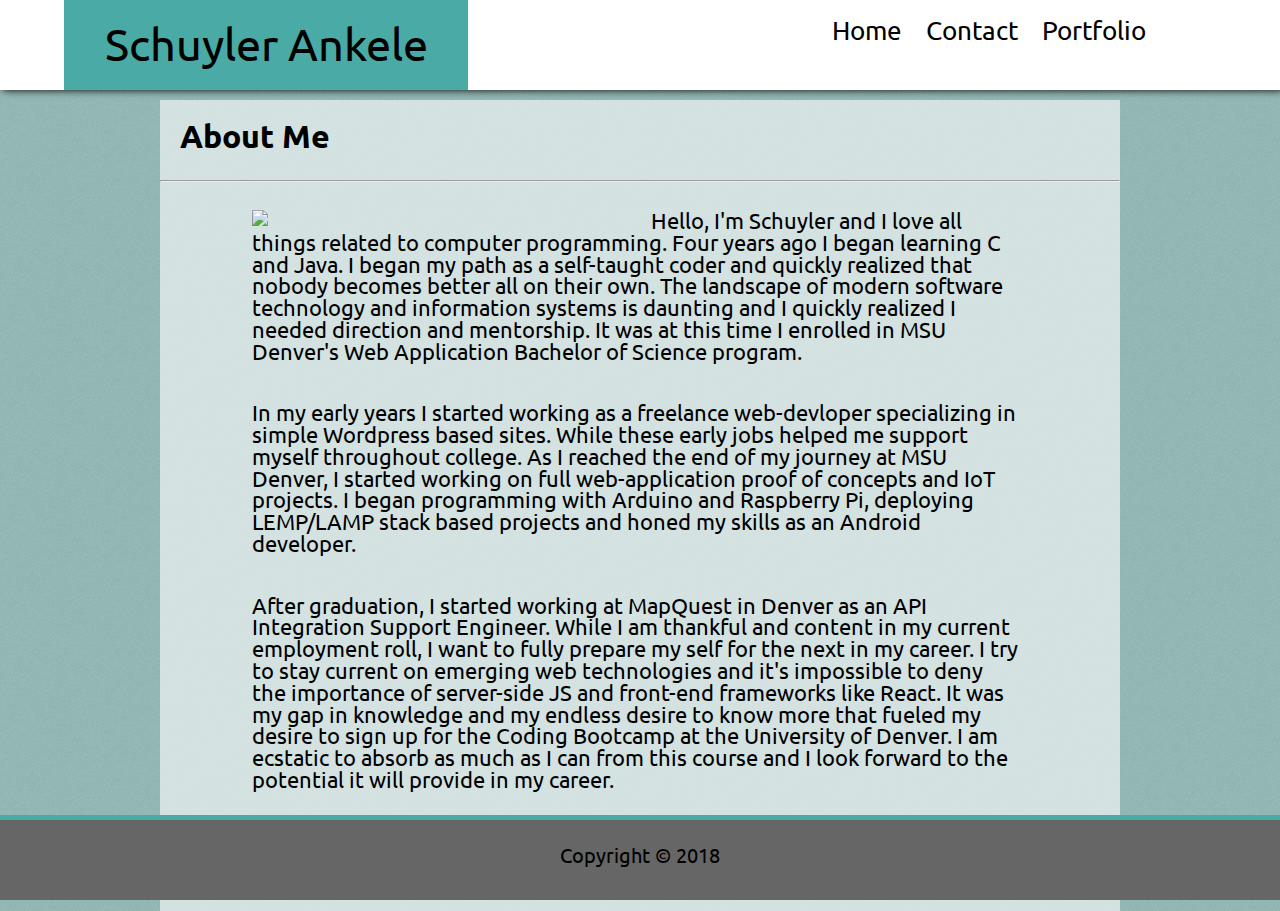
==== commit ee9c40e4: "Fix LinkeIn link" ====
--- a/index.html
+++ b/index.html
@@ -29,7 +29,7 @@
                     <a class="" href="#"><i class="fab fa-twitter fa-2x"></i></a>
                 </li>
                 <li class="brand">
-                    <a class="" href="#"><i class="fab fa-linkedin fa-2x"></i></a>
+                    <a class="" href="https://www.linkedin.com/in/schuyler-ankele-33905373"><i class="fab fa-linkedin fa-2x"></i></a>
                 </li> 
             </ul>
         </nav>
@@ -49,7 +49,7 @@
                         In my early years I started working as a freelance web-devloper specializing in simple Wordpress based sites.  While these early jobs helped me support myself throughout college.  As I reached the end of my journey at MSU Denver, I started working on full web-application proof of concepts and IoT projects.  I began programming with Arduino and Raspberry Pi, deploying LEMP/LAMP stack based projects and honed my skills as an Android developer.  
                     </p>
                     <p>         
-                        After graduation, I started working at MapQuest in Denver as an API Integration Support Engineer.  While I am thankful and content in my current employment role, I want to fully prepare myself for the next step in my career.  I try to stay current on emerging web technologies and it's impossible to deny the importance of server-side JS and front-end frameworks like React.  It was my gap in knowledge and my endless desire to know more that fueled my desire to sign up for the Coding Bootcamp at the University of Denver.  I am ecstatic to absorb as much as I can from this course and I look forward to the potential it will provide in my career.
+                        After graduation, I started working at MapQuest in Denver as an API Integration Support Engineer.  While I am thankful and content in my current employment roll, I want to fully prepare my self for the next in my career.  I try to stay current on emerging web technologies and it's impossible to deny the importance of server-side JS and front-end frameworks like React.  It was my gap in knowledge and my endless desire to know more that fueled my desire to sign up for the Coding Bootcamp at the University of Denver.  I am ecstatic to absorb as much as I can from this course and I look forward to the potential it will provide in my career.
                     </p>
                 </article>
             </div>
@@ -58,4 +58,4 @@
             <h3>Copyright &copy; 2018</h3>
         </footer>
     </body>
-</html>
+</html>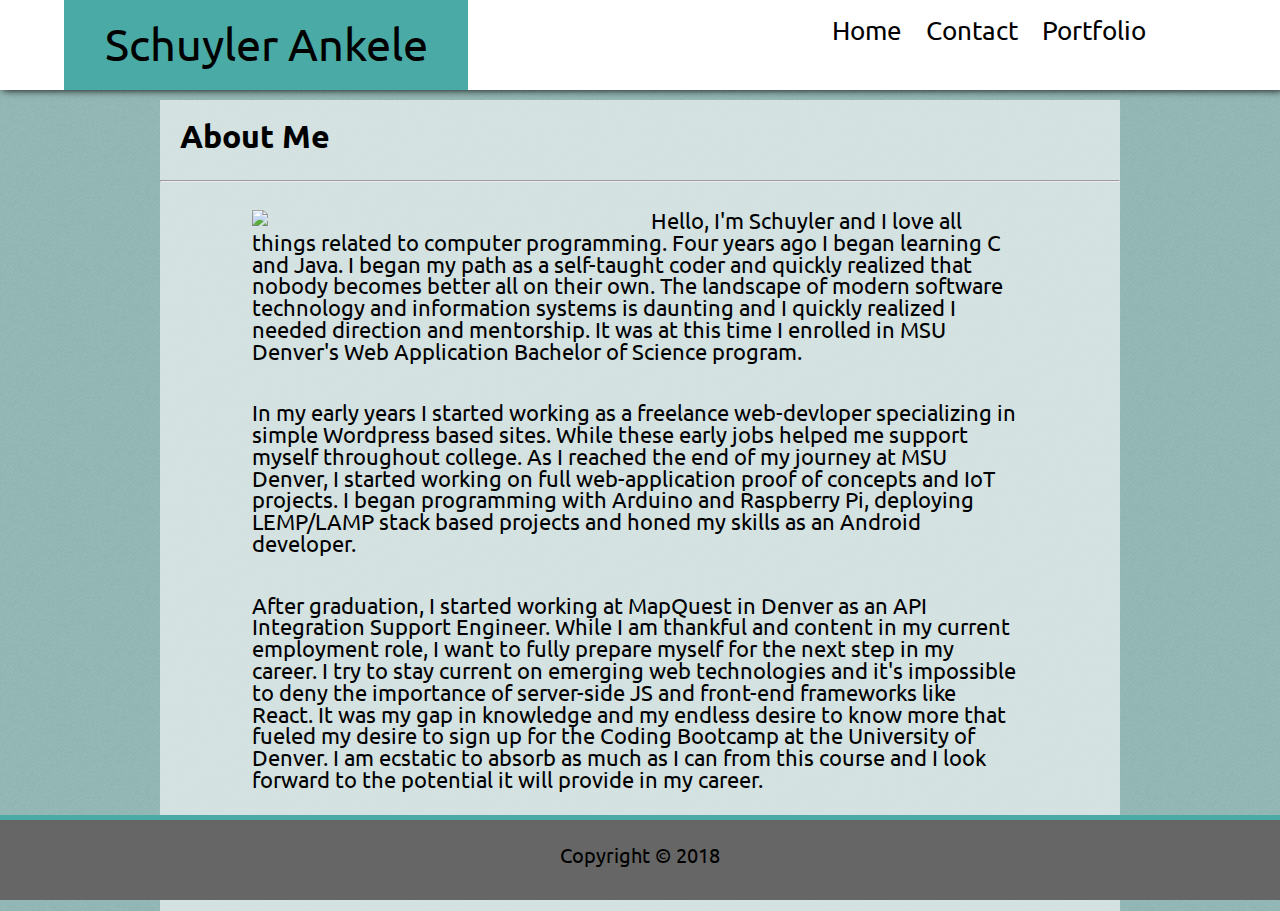
==== commit 83f3c1c9: "Merge branch 'master' of https://github.com/shoesCodeFor/Basic-Portfolio" ====
--- a/index.html
+++ b/index.html
@@ -49,7 +49,7 @@
                         In my early years I started working as a freelance web-devloper specializing in simple Wordpress based sites.  While these early jobs helped me support myself throughout college.  As I reached the end of my journey at MSU Denver, I started working on full web-application proof of concepts and IoT projects.  I began programming with Arduino and Raspberry Pi, deploying LEMP/LAMP stack based projects and honed my skills as an Android developer.  
                     </p>
                     <p>         
-                        After graduation, I started working at MapQuest in Denver as an API Integration Support Engineer.  While I am thankful and content in my current employment roll, I want to fully prepare my self for the next in my career.  I try to stay current on emerging web technologies and it's impossible to deny the importance of server-side JS and front-end frameworks like React.  It was my gap in knowledge and my endless desire to know more that fueled my desire to sign up for the Coding Bootcamp at the University of Denver.  I am ecstatic to absorb as much as I can from this course and I look forward to the potential it will provide in my career.
+                        After graduation, I started working at MapQuest in Denver as an API Integration Support Engineer.  While I am thankful and content in my current employment role, I want to fully prepare myself for the next step in my career.  I try to stay current on emerging web technologies and it's impossible to deny the importance of server-side JS and front-end frameworks like React.  It was my gap in knowledge and my endless desire to know more that fueled my desire to sign up for the Coding Bootcamp at the University of Denver.  I am ecstatic to absorb as much as I can from this course and I look forward to the potential it will provide in my career.
                     </p>
                 </article>
             </div>
@@ -58,4 +58,4 @@
             <h3>Copyright &copy; 2018</h3>
         </footer>
     </body>
-</html>+</html>
